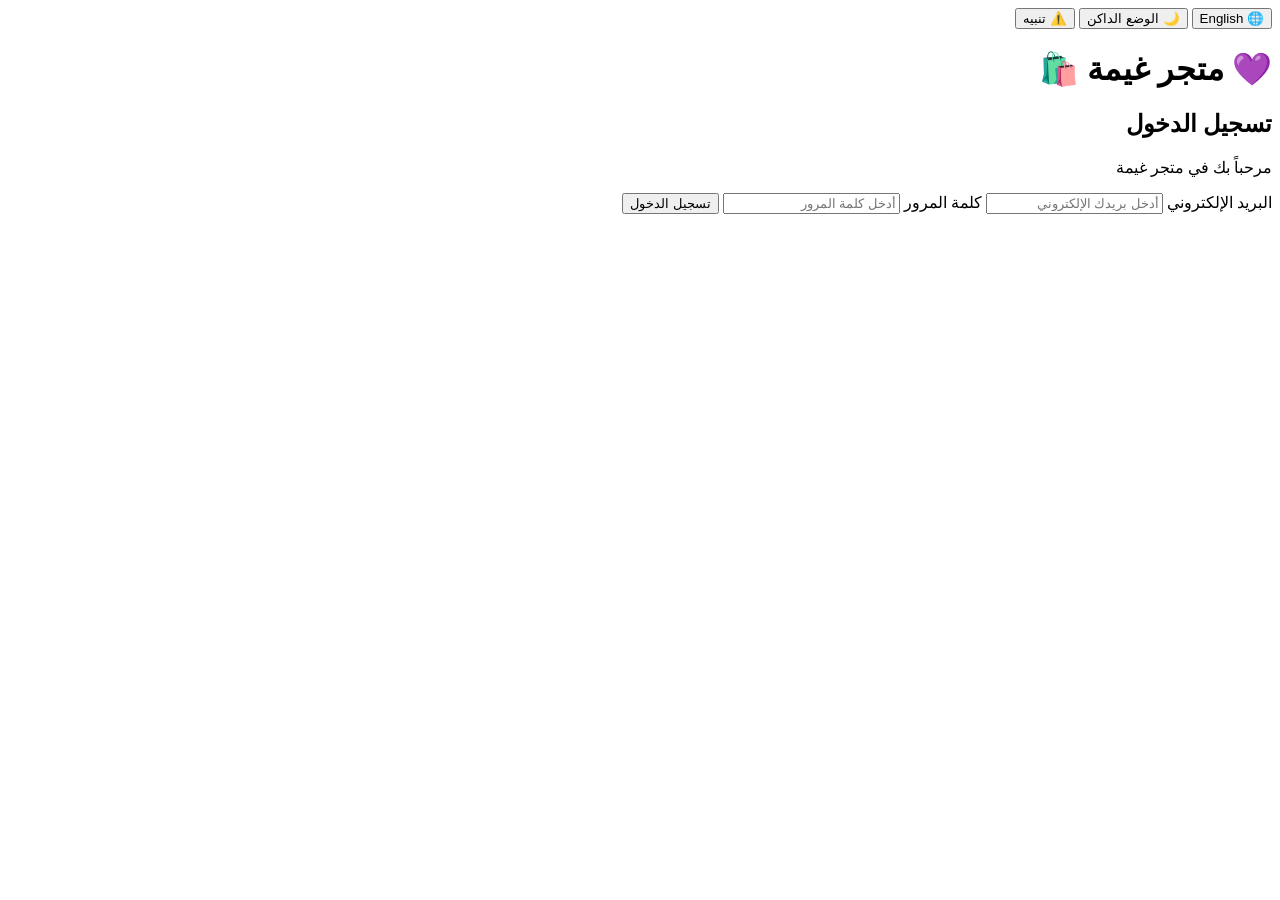
==== index.html @ 91fd856d "Add files via upload" ====
<!DOCTYPE html>
<html lang="ar">
<head> <meta charset="UTF-8"><meta name="viewport" content="width=device-width, initial-scale=1.0">
 <title>Gima Store</title>
  <meta http-equiv="refresh" content="0; url=login.html">
</head>
<body>
</body>
</html>
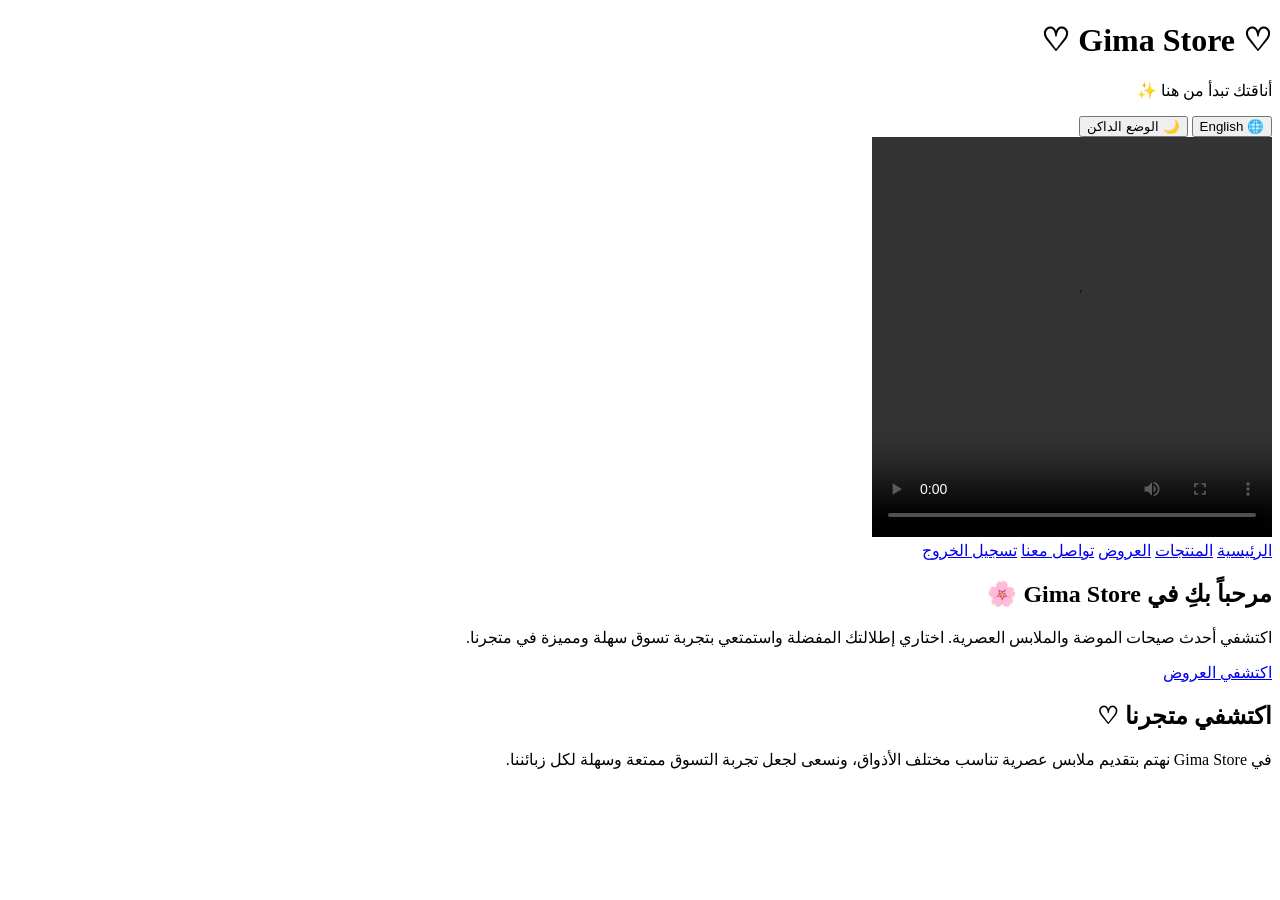
==== commit e36f4732: "Update index.html" ====
--- a/index.html
+++ b/index.html
@@ -2,8 +2,8 @@
 <html lang="ar">
 <head> <meta charset="UTF-8"><meta name="viewport" content="width=device-width, initial-scale=1.0">
  <title>Gima Store</title>
-  <meta http-equiv="refresh" content="0; url=login.html">
+  <meta http-equiv="refresh" content="0; url=home.html">
 </head>
 <body>
 </body>
-</html>+</html>
